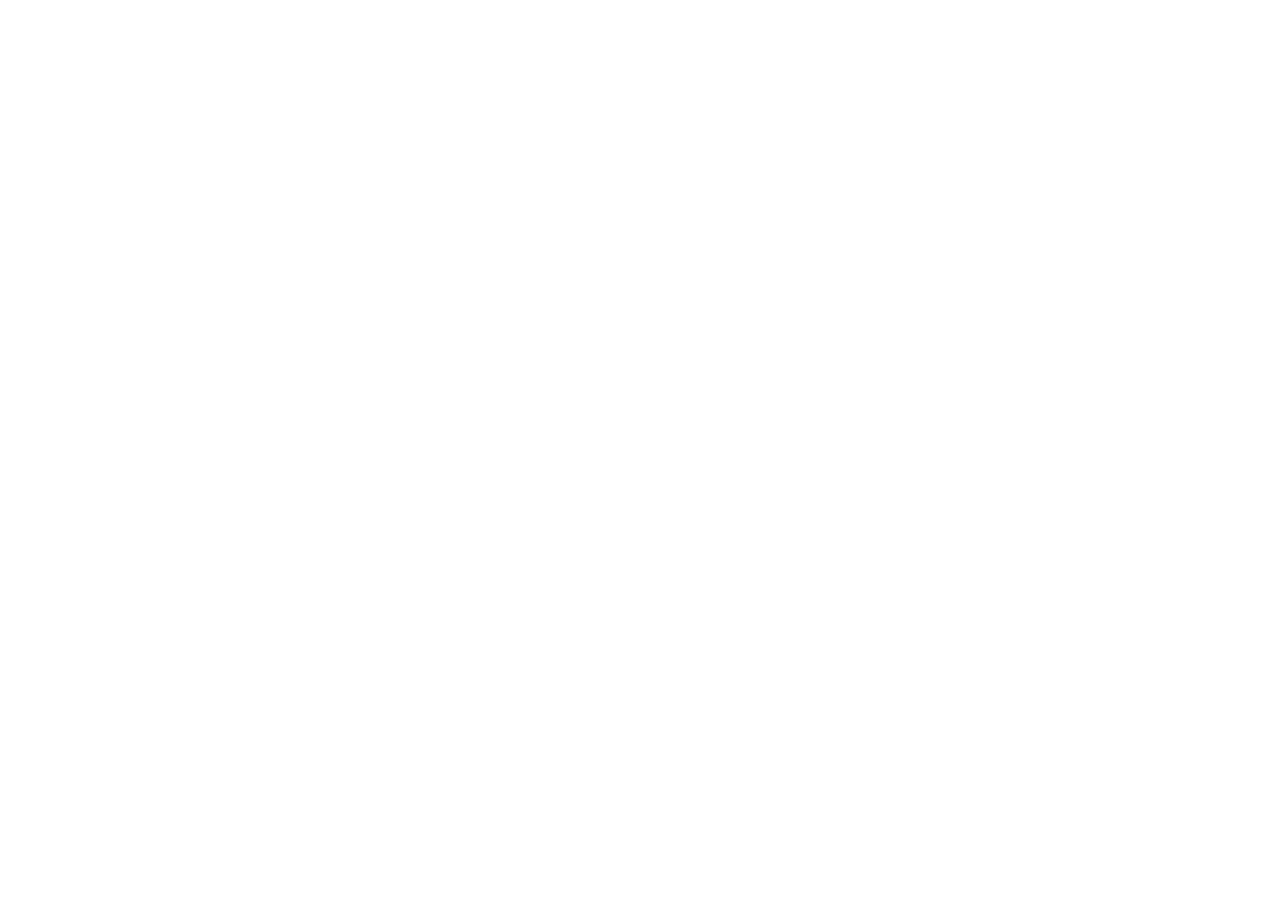
==== index.html @ eef44cb9 "Components" ====
<!doctype html>
<html lang="eng">
	<head>
	<meta charset="utf-8">
		<title>Milkweed Books</title>

		<link rel="stylesheet" href="">
		<link rel="stylesheet" href="">
		
	</head>
	<body>
	</body>
	</html>
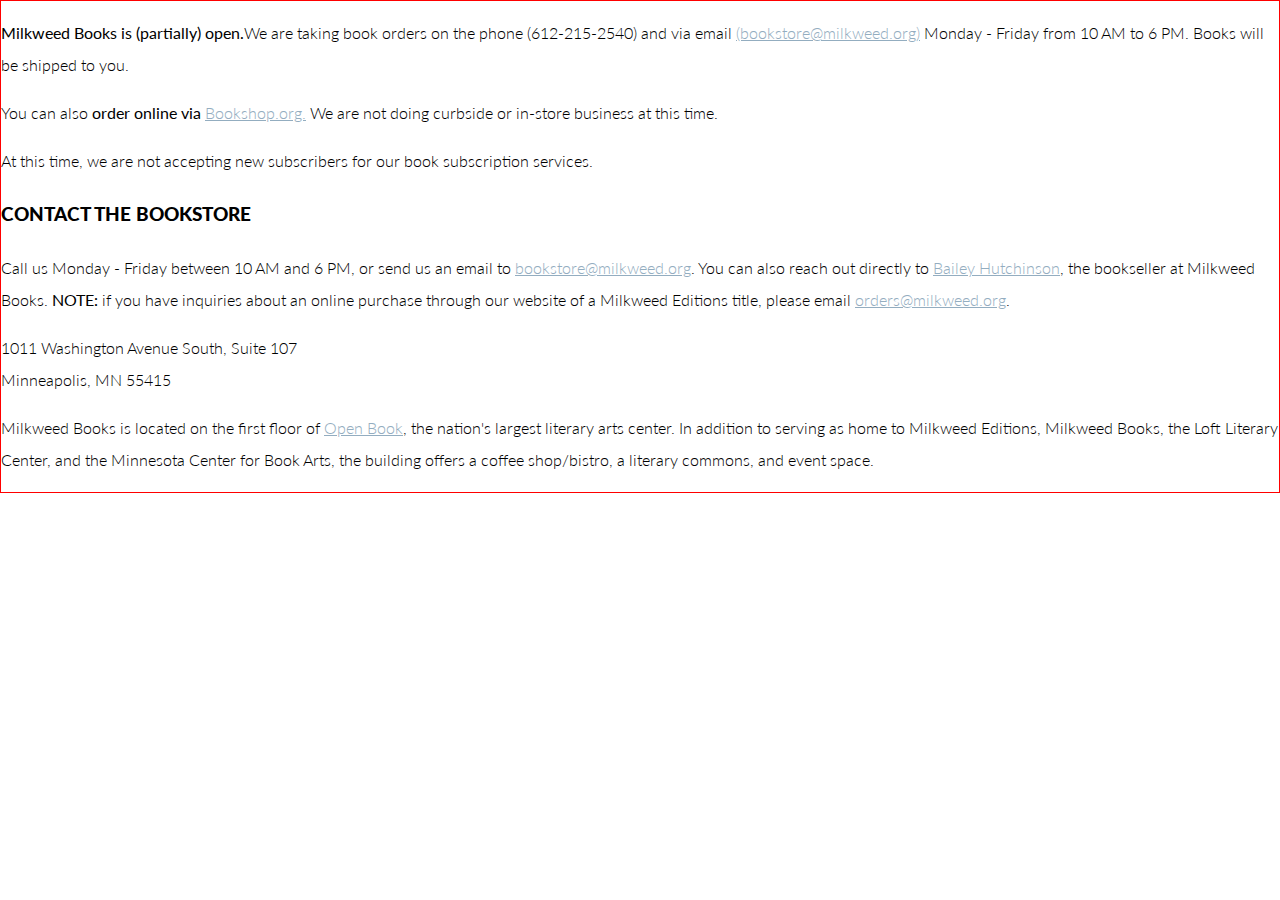
==== commit 3f52e9b4: "Body Copy" ====
--- a/index.html
+++ b/index.html
@@ -4,10 +4,28 @@
 	<meta charset="utf-8">
 		<title>Milkweed Books</title>
 
-		<link rel="stylesheet" href="">
-		<link rel="stylesheet" href="">
 		
+		<link rel="preconnect" href="https://fonts.gstatic.com">
+		<link href="https://fonts.googleapis.com/css2?family=Cormorant+Garamond:ital,wght@0,300;0,400;0,500;0,600;0,700;1,500&family=Lato:wght@100;300;400&display=swap" rel="stylesheet">
+		<link rel="stylesheet" href="css/main.css">
+		<link rel="stylesheet" href="css/normalize.css">
+	
 	</head>
+
 	<body>
+		<p><b>Milkweed Books is (partially) open.</b>We are taking book orders on the phone (612-215-2540) and via email <a href="#!">(bookstore@milkweed.org)</a> Monday - Friday from 10 AM to 6 PM.
+Books will be shipped to you.</p>
+
+<p>You can also <b>order online via</b> <a href="https://bookshop.org/shop/milkweed_books">Bookshop.org.</a> We are not doing curbside or in-store business at this time.</p>
+
+<p>At this time, we are not accepting new subscribers for our book subscription services.</p>
+
+<h3><b>CONTACT THE BOOKSTORE</b></h3>
+Call us Monday - Friday between 10 AM and 6 PM, or send us an email to <a href="#!">bookstore@milkweed.org</a>. You can also reach out directly to <a href="#!">Bailey Hutchinson</a>, the bookseller at Milkweed Books. <b>NOTE:</b> if you have inquiries about an online purchase through our website of a Milkweed Editions title, please email <a href="#!">orders@milkweed.org</a>.</p>
+
+<p>1011 Washington Avenue South, Suite 107<br>
+Minneapolis, MN 55415</p>
+
+<p>Milkweed Books is located on the first floor of <a href="https://www.openbookmn.org/">Open Book</a>, the nation's largest literary arts center. In addition to serving as home to Milkweed Editions, Milkweed Books, the Loft Literary Center, and the Minnesota Center for Book Arts, the building offers a coffee shop/bistro, a literary commons, and event space.</p>
 	</body>
 	</html>--- a/css/main.css
+++ b/css/main.css
@@ -0,0 +1,32 @@
+:root {
+	--font-sans-serif: Lato, sans-serif;
+	--font-serif: Cormorant Garamond, serif;
+	--black: #000;
+	--gray-light: #aeaeae;
+	--gray-dark: #353434;
+	--white: #fff;
+	--blue-light: #93adc0;
+	--red: #a72825;
+}
+html {
+	box-sizing: border-box;
+
+}
+
+*,
+*:before
+*:after {
+	box-sizing: inherit;
+}
+
+body {
+	font-family: Lato, sans-serif;
+	font-weight: 300;
+	color: var(--black);
+	line-height: 2;
+	border: 1px solid red;
+}
+
+a {
+	color: var(--blue-light);
+}